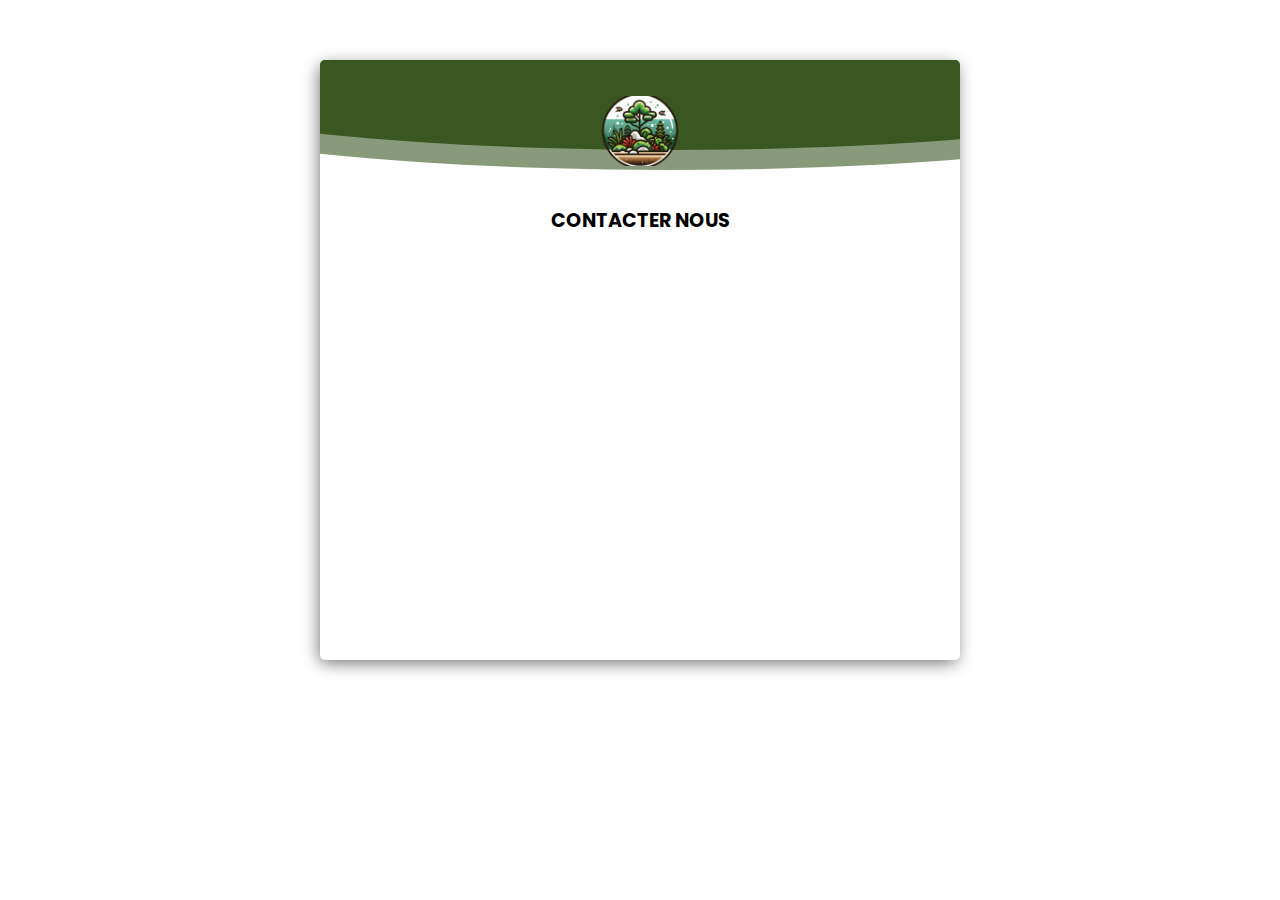
==== contact.html @ 50f89349 "add: contact page" ====
<!DOCTYPE html>
<html lang="fr">
<head>
    <meta charset="UTF-8">
    <meta name="viewport" content="width=device-width, initial-scale=1.0">
    <title>Aquascape</title>

    <link rel="stylesheet" href="./assets/css/style.css">
</head>
<body>
    <section class="section-contact">
    <header class="header-contact" >
        <div class="logo">
            <img class="logo-img" src="./assets/images/logo/logo.webp" alt="Logo aquascape">
            <h1 class="logo-title">Contacter nous</h1>
        </div>
    </header>
</section>

<form class="form-contact">

</form>
</body>
</html>
---- assets/css/style.css ----
@import url('https://fonts.googleapis.com/css2?family=Poppins:ital,wght@0,300;0,400;0,500,700;&display=swap');

:root {
    --color-white: white;
    --color-green: #3A5622;
    --color-black: black;
    --color-orange: #DE8C20;
    --color-grey: #e5e9e3;
}

*{
    margin: 0;
    padding: 0;
    box-sizing: border-box;
}

a {
    text-decoration: none;
    color: var(--color-white);
}
.modal-contact:hover{
 color: var(--color-orange);
}
.nav-contact{
    color: var(--color-green);
}
.nav-contact:hover{
    color: var(--color-orange);
}
ul, ol{
    list-style: none;
}

button {
    box-shadow: none;
    outline: none;
}

html, body {
    width:100%;
    font-family: "Poppins", sans-serif;
}
.nav-container{
    display: flex;
    align-items: center;
    justify-content: flex-end;
    width: 100%;
    height: 60px;
    background-color: var(--color-white);
}
.nav-content{
    width: 70%;
    display: flex;
    align-items: center;
    justify-content: space-between;
    margin-right: 50px;
    cursor: pointer;
    color: var(--color-green);
}
.nav-item{
    position: relative;
    font-size: 1.2rem;
    font-weight: 400;
}
.nav-item:hover{
    color: var(--color-orange);
}
.nav-item::after{
    content: '';
    position: absolute;
    left: 0;
    bottom: 0;
    width: 0px;
    height: 2px;
    transition: width 0.2s ease;
    background-color: var(--color-black);
}
.nav-item:hover::after{
    width: 100%;
    
}
.menu-hamburger-content{
    display: none;
}
.display-off{
    display: none;
}
.modal-menu{
    position: fixed;
    top: 0;
    left: 0;
    width: 50%;
    height: 100dvh;
    display: flex;
    flex-direction: column;
    justify-content: center;
    align-items: center;
    z-index: 999;
    background: rgba(58, 86, 34, 0.58);
    backdrop-filter: blur(6.6px);
    /* transform: translateX(-100%); */
    /* transition: transform 0.3s ease; */
}

.modal-menu--content{
    width: 100%;
    display: flex;
    flex-direction: column;
    align-items: center;
    justify-content: center;
    color: var(--color-white);
    cursor: pointer;
    gap: 60px;
}

.page-container{
    max-width: 1440px;
    display: flex;
    align-items: center;
    justify-content: center;
    gap: 30px;
    margin: 0 auto;
}

.section--header{
    position: relative;
    background-color: var(--color-green);
    width: 100%;
    min-height: 385px;
    height: 45%;
}

.section--header::before{
    content: '';
    width: 100%;
    height: 80px;
    position: absolute;
    bottom: -80px;
    left: 0;
    background-color: var(--color-white); 
}

    /* Contact                 */
.section-contact{
    position: relative;
    top: 60px;
    width: 50%;
    height: 600px;
    border-radius: 5px;
    margin: 0 auto;
    overflow: hidden;
    box-shadow: -2px 4px 17px -2px rgba(0,0,0,0.61);
}
.section-contact::before{
    content: "";
    position: absolute; 
    bottom: 510px;
    right: -350px;
    width: 200%;
    height: 200px;
    background-color: var(--color-green);
    border-radius: 50%;
    overflow: hidden;
}
.section-contact::after{
    content: "";
    position: absolute;
    bottom: 490px;
    right: -350px;
    width: 200%;
    height: 200px;
    background-color: var(--color-green);
    border-radius: 50%;
    overflow: hidden;
    opacity: 0.6;
}
.logo{
    position: absolute; 
    width: 100%;
    height: 60px;
    display: flex;
    flex-direction: column;
    align-items: center;
    justify-content: center;
    gap: 40px;
    top: 75px;
    z-index: 3;
}
.logo-img{
    object-fit: cover;
    width: 120px;
    height: 70px;
}
.logo-title{
    text-transform: uppercase;
    font-size: 1.2rem;
    font-weight: bold;
}
/* end contact              */

.column--left{
    position: relative;
    top: 60px;
    display: flex;
    flex-direction: column;
    align-items: flex-start;
    justify-content: center;
    width: 25%;
    height: 100%;
    color: var(--color-white);

}
.section__title{
    font-size: 1.8rem;
    font-weight: bold;
    width: 60%;
    height: 100%;
    margin-bottom: 30px;
}
.section__text{
    font-size: 1rem;
    font-weight: 300;
    margin-bottom: 100px;
}
.section__controls{
    width: auto;
    border-radius: 25px;
    background-color: var(--color-black);
    padding: 10px 20px;
}
.section__controls:hover{
    background-color:var(--color-green);
}
.column--right{
    position: relative;
    top: 60px;
    width: auto;
    height: 100%;
}
.section__figure{
    max-width: 570px;
    max-height: 335px;
}
img{
    object-fit: cover;
    width: 100%;
    height: 100%;
    margin: 0 6px;
}
.section--gallery{
    margin-top: 120px;
    width: 100%;
    background-color: var(--color-grey);

}
.gallery--container{
    max-width: 1440px;
    width: 100%;
    margin: 0 auto;
    padding-bottom: 60px;
    display: flex;
    flex-direction: column;
    align-items: center;
    justify-content: center;
}
.section__title--gallery{
    font-size: 1.5rem;
    margin:20px 0 20px 0;
}
.section__filter{
    width: 100%;
    height: auto;
    height: 50px;
    display: flex;
    flex-wrap: nowrap;
    align-items: center;
    justify-content: center;
    gap: 15px;
}
.btn__show--all,
.btn__foreground,
.btn__second--plan,
.btn__background{
    width: 10%;
    color: var(--color-black);
    border: 1px solid var(--color-black);
    border-radius: 5px;
    padding: 10px 15px;
    font-size: 1rem;
    cursor: pointer;
}
.btn__show--all:hover,
.btn__foreground:hover,
.btn__second--plan:hover,
.btn__background:hover{
    color: var(--color-white);
    background-color: var(--color-green);
}
/* .btn__show--all:not(:hover){ 
    color: var(--color-white);
    background-color: var(--color-black);
}*/

.gallery--figures{
    max-width: 740px;
    width: 100%;
    height: auto;
    display: flex;
    flex-wrap: wrap;
    align-items: center;
    justify-content: center;
    gap: 30px;
    margin-top: 60px;
}
.gallery--cards{
    position: relative;
    display: flex;
    flex-direction: column;
    align-items: flex-start;
    justify-content: flex-start;
    background-color: var(--color-white);
    max-width: 200px;
    width: 100%;
    height: 350px;
    padding: 5px;
    border-top-right-radius: 5px;
    border-top-left-radius: 5px;
    box-shadow: -2px 4px 17px -2px rgba(0,0,0,0.61);
}
.gallery-img{
    max-width: 250px;
    width: 100%;
    max-height: 120px;
    height: 100%;
    object-fit: cover;
    margin: 0;

    border-top-right-radius: 5px;
    border-top-left-radius: 5px;
}
.gallery--cards--title{
    font-size: 0.8rem;
    margin:15px 0 0 10px;
}
.gallery-description{
    font-size: 0.8rem;
    padding: 5px 15px;
}
.gallery-price{
    position: absolute;
    bottom: 30px;
    width: 100%;
    height: auto;
    font-size: 1rem;
    display: flex;
    align-items: center;
    justify-content: center;
}


/** Inputs **/
.section--gallery input[type="radio"]{
    display: none;
}

/** default cards **/
.gallery--cards{
    display: none;
}


/** quand on check l'input all on affiche la card  **/
.section--gallery  input[id="all"]:checked ~ .gallery--figures .all{
    display: block;
}

/** quand on check l'input all on affiche le label autrement  **/
#all:checked ~ .section__filter .btn__show--all  {
    color:var(--color-white);
    background-color: var(--color-black);
}

#foreground:checked ~ .gallery--figures .foreground{
    display: block;
}
#foreground:checked ~ .section__filter .btn__foreground{
    color:var(--color-white);
    background-color: var(--color-black)
}

#second-plan:checked ~ .gallery--figures .second-plan{
    display: block;
}
#second-plan:checked ~ .section__filter .btn__second--plan{
    color:var(--color-white);
    background-color: var(--color-black)
}

#background:checked ~ .gallery--figures .background{
    display: block;
}
#background:checked ~ .section__filter .btn__background{
    color:var(--color-white);
    background-color: var(--color-black)
}

@media (max-width:1348px){
    .btn__show--all,
    .btn__foreground,
    .btn__second--plan,
    .btn__background{
        padding: 5px 10px;
        font-size: 0.7rem;
        font-weight: bold;

    }
}
@media (max-width:972px){
    .btn__show--all,
    .btn__foreground,
    .btn__second--plan,
    .btn__background{
        font-size: 0.6rem;
        font-weight: bold;
        width: 15%;
}
}
@media (max-width:750px) {
    .nav-content{
        display: none;
    }
    .menu-hamburger-content{
        display: block;
        width: 10%;
        height: 60px;
        display: flex;
        align-items: center;
        justify-content: center;
    }
    .menu-hamburger-content label{
        cursor: pointer;
    }
     .menu-hamburger-content input[type="checkbox"] {
        display: none;
    }  

    .menu-hamburger-content input[type="checkbox"]:checked ~ .modal-menu {
        transform: translateX(0);
    }

    /* Inverser l'animation lorsque le checkbox est décoché */
    .menu-hamburger-content input[type="checkbox"]:not(:checked) ~ .modal-menu {
        transform: translateX(0);
    }

    .page-container{
        flex-direction: column;
        gap: 0px;
    }
    .column--left{
        width: 100%;
        top: 30px;
        align-items: center;
    }
    .section__title{
        text-align: center;
        width: 30%;
    }
    .section__text{
        width: 50%;
        text-align: center;
        font-size: 0.8rem;
        margin-bottom: 30px;
    }
    .section__figure{
        margin: 0 30px;
    }
}
@media (max-width:584px){
    .btn__show--all,
    .btn__foreground,
    .btn__second--plan,
    .btn__background{
        font-size: 0.55rem;
        font-weight: bold;
        width: 17%;
}
}
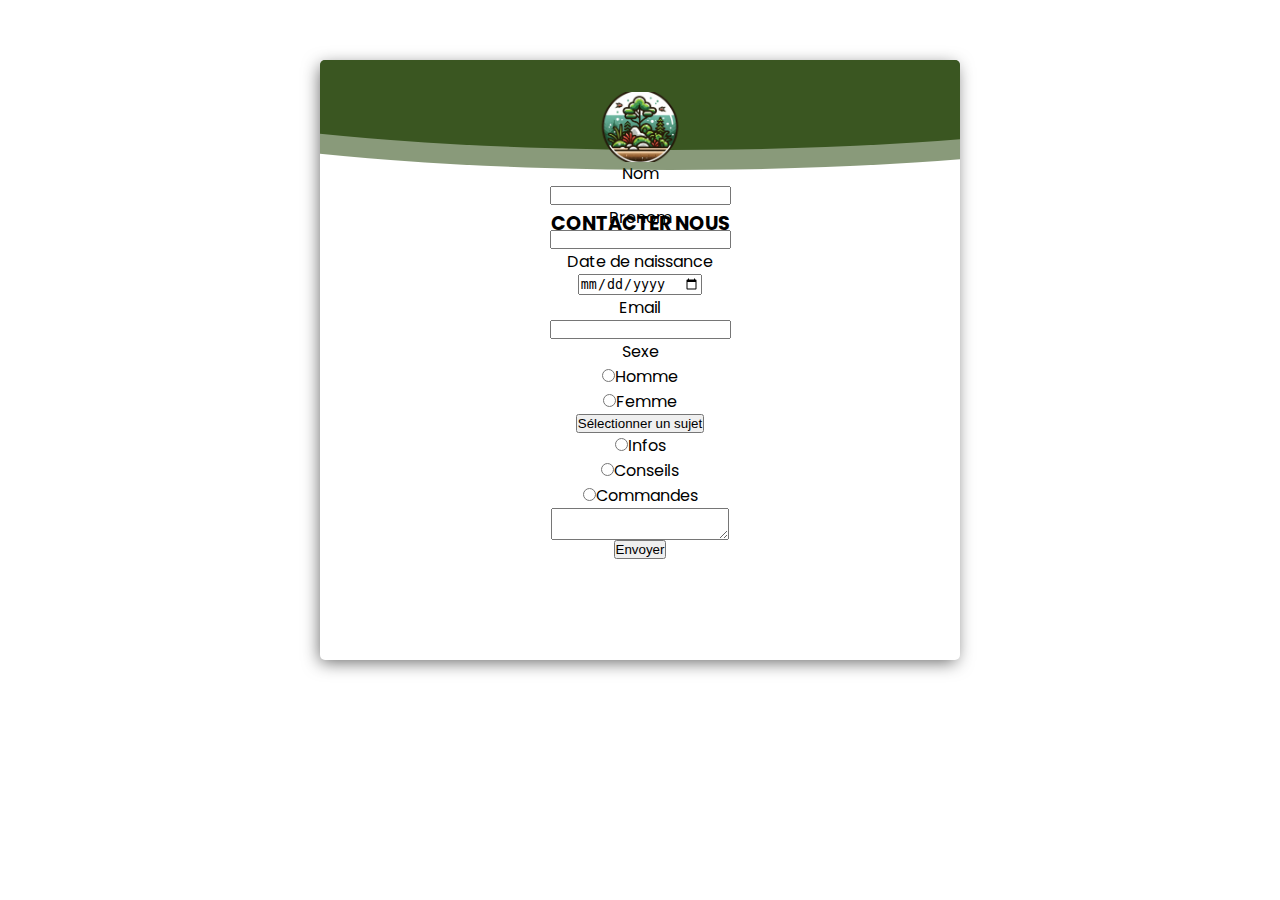
==== commit cea71279: "fix: modal menu animation with hamburger menu and add form part 2 for conntact page" ====
--- a/contact.html
+++ b/contact.html
@@ -11,14 +11,42 @@
     <section class="section-contact">
     <header class="header-contact" >
         <div class="logo">
-            <img class="logo-img" src="./assets/images/logo/logo.webp" alt="Logo aquascape">
+            <a href="./index.html"><img class="logo-img" src="./assets/images/logo/logo.webp" alt="Logo aquascape">
+            </a>
             <h1 class="logo-title">Contacter nous</h1>
         </div>
     </header>
+    <form class="form-contact">
+        <label for="firstname">Nom</label>
+        <input type="text" id="firstname">
+        <label for="lasttname">Prenom</label>
+        <input type="text" id="lastname">
+        <label for="birth">Date de naissance</label>
+        <input type="date" id="birth">
+        <label for="email">Email</label>
+        <input type="text" id="email">
+        <label for="sexe">Sexe</label>
+        <label class="custom-radio" >
+            <input type="radio" id="sexe" name="sexe">Homme
+        </label>
+        <label class="custom-radio" >
+            <input type="radio" id="sexe" name="sexe">Femme
+        </label>
+        <button class="dropbtn">Sélectionner un sujet</button>
+        <label >
+            <input type="radio" name="sujet" value="devis">Infos 
+        </label>
+        <label >
+            <input type="radio" name="sujet" value="Conseils">Conseils
+        </label>
+        <label >
+            <input type="radio" name="sujet" value="Commandes">Commandes
+        </label>
+        <textarea  name="message" id="user-message"></textarea>
+        <button type="submit" >Envoyer</button>
+    </form>
 </section>
 
-<form class="form-contact">
 
-</form>
 </body>
 </html>--- a/assets/css/style.css
+++ b/assets/css/style.css
@@ -79,6 +79,9 @@
     width: 100%;
     
 }
+
+/* Modale                   */
+
 .menu-hamburger-content{
     display: none;
 }
@@ -88,7 +91,7 @@
 .modal-menu{
     position: fixed;
     top: 0;
-    left: 0;
+    left: -50%;
     width: 50%;
     height: 100dvh;
     display: flex;
@@ -99,7 +102,7 @@
     background: rgba(58, 86, 34, 0.58);
     backdrop-filter: blur(6.6px);
     /* transform: translateX(-100%); */
-    /* transition: transform 0.3s ease; */
+    transition: left 0.3s ease;
 }
 
 .modal-menu--content{
@@ -185,6 +188,7 @@
     gap: 40px;
     top: 75px;
     z-index: 3;
+    cursor: pointer;
 }
 .logo-img{
     object-fit: cover;
@@ -195,6 +199,14 @@
     text-transform: uppercase;
     font-size: 1.2rem;
     font-weight: bold;
+}
+.form-contact{
+    display: flex;
+    flex-direction: column;
+    align-items: center;
+    justify-content: center;
+    width: 100%;
+    height: 100%;
 }
 /* end contact              */
 
@@ -445,13 +457,9 @@
     }  
 
     .menu-hamburger-content input[type="checkbox"]:checked ~ .modal-menu {
-        transform: translateX(0);
-    }
-
-    /* Inverser l'animation lorsque le checkbox est décoché */
-    .menu-hamburger-content input[type="checkbox"]:not(:checked) ~ .modal-menu {
-        transform: translateX(0);
-    }
+        left: 0%;
+    }
+
 
     .page-container{
         flex-direction: column;
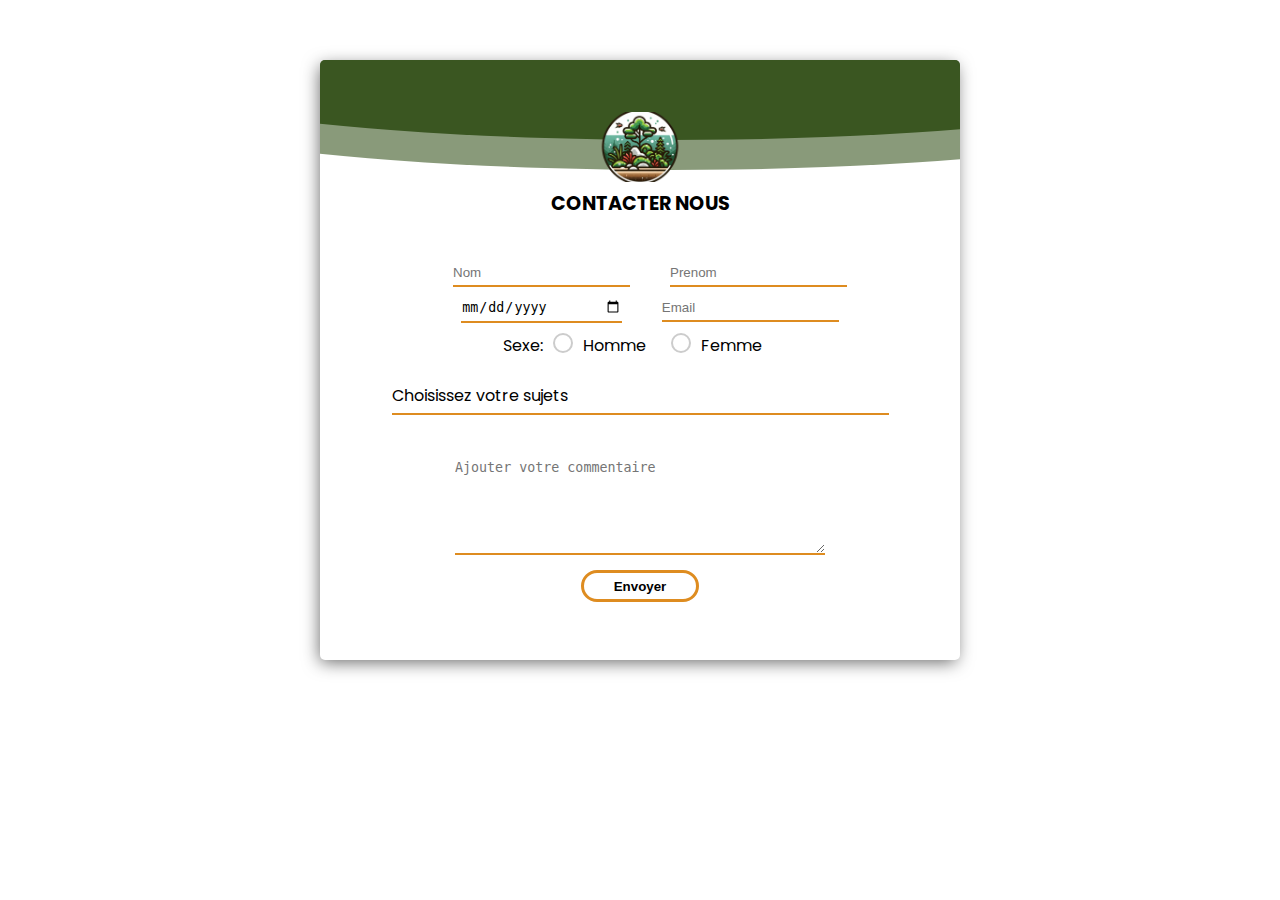
==== commit 553e9afb: "add:final form with animation" ====
--- a/contact.html
+++ b/contact.html
@@ -1,52 +1,83 @@
 <!DOCTYPE html>
 <html lang="fr">
+
 <head>
     <meta charset="UTF-8">
     <meta name="viewport" content="width=device-width, initial-scale=1.0">
     <title>Aquascape</title>
 
     <link rel="stylesheet" href="./assets/css/style.css">
+    <script src="https://cdn.lordicon.com/lordicon.js" defer></script>
 </head>
+
 <body>
     <section class="section-contact">
-    <header class="header-contact" >
-        <div class="logo">
-            <a href="./index.html"><img class="logo-img" src="./assets/images/logo/logo.webp" alt="Logo aquascape">
-            </a>
-            <h1 class="logo-title">Contacter nous</h1>
-        </div>
-    </header>
-    <form class="form-contact">
-        <label for="firstname">Nom</label>
-        <input type="text" id="firstname">
-        <label for="lasttname">Prenom</label>
-        <input type="text" id="lastname">
-        <label for="birth">Date de naissance</label>
-        <input type="date" id="birth">
-        <label for="email">Email</label>
-        <input type="text" id="email">
-        <label for="sexe">Sexe</label>
-        <label class="custom-radio" >
-            <input type="radio" id="sexe" name="sexe">Homme
-        </label>
-        <label class="custom-radio" >
-            <input type="radio" id="sexe" name="sexe">Femme
-        </label>
-        <button class="dropbtn">Sélectionner un sujet</button>
-        <label >
-            <input type="radio" name="sujet" value="devis">Infos 
-        </label>
-        <label >
-            <input type="radio" name="sujet" value="Conseils">Conseils
-        </label>
-        <label >
-            <input type="radio" name="sujet" value="Commandes">Commandes
-        </label>
-        <textarea  name="message" id="user-message"></textarea>
-        <button type="submit" >Envoyer</button>
-    </form>
-</section>
+        <header class="header-contact">
+            <div class="logo">
+                <a href="./index.html"><img class="logo-img" src="./assets/images/logo/logo.webp" alt="Logo aquascape">
+                </a>
+                <h1 class="logo-title">Contacter nous</h1>
+            </div>
+        </header>
+        <form class="form-contact">
+            <div class="form-contact-content">
+                <div class="form-group">
+                    <label for="firstname"></label>
+                    <input type="text" id="firstname" placeholder="Nom">
+                    <label for="lasttname"></label>
+                    <input type="text" id="lastname" placeholder="Prenom">
+                </div>
+                <div class="form-group">
+                    <label for="birth"></label>
+                    <input type="date" id="birth" placeholder="JJ/MM/AAAA" class="custom-date">
+                    <label for="email"></label>
+                    <input type="text" id="email" placeholder="Email">
+                </div>
+                <div class="form-group-row">
+                    <label for="sexe">Sexe:</label>
+                    <label class="custom-radio">
+                        <input type="radio" id="sexe" name="sexe">
+                        <span class="radio-button"></span>
+                        Homme
+                    </label>
+                    <label class="custom-radio">
+                        <input type="radio" id="sexe" name="sexe">
+                        <span class="radio-button"></span>Femme
+                    </label>
+                </div>
+                <div class="form-group-row">
+                    <input type="checkbox" id="dropdown-toggle" class="dropdown-toggle">
+                    <label for="dropdown-toggle" class="dropbtn">Choisissez votre sujets
+                        <lord-icon src="https://cdn.lordicon.com/xcrjfuzb.json" trigger="hover"
+                            colors="primary:#de8c20">
+                        </lord-icon>
+                    </label>
+                    <div class="dropdown-content">
+                        <label>
+                            <input type="radio" name="sujet" value="devis">Infos</br>
+                        </label>
+                        <label>
+                            <input type="radio" name="sujet" value="Conseils">Conseils
+                            </br>
+                        </label>
+                        <label>
+                            <input type="radio" name="sujet" value="Commandes">Commandes
+                            </br>
+                        </label>
+                    </div>
+                </div>
+            </div>
+            <div class="form-text">
+                <textarea name="message" id="user-message" placeholder="Ajouter votre commentaire"></textarea>
+            </div>
+            <div class="form-btn-submit">
+                <button class="submit" type="submit">Envoyer</button>
+            </div>
+            </div>
+        </form>
+    </section>
 
 
 </body>
+
 </html>--- a/assets/css/style.css
+++ b/assets/css/style.css
@@ -8,7 +8,7 @@
     --color-grey: #e5e9e3;
 }
 
-*{
+* {
     margin: 0;
     padding: 0;
     box-sizing: border-box;
@@ -18,16 +18,21 @@
     text-decoration: none;
     color: var(--color-white);
 }
-.modal-contact:hover{
- color: var(--color-orange);
-}
-.nav-contact{
+
+.modal-contact:hover {
+    color: var(--color-orange);
+}
+
+.nav-contact {
     color: var(--color-green);
 }
-.nav-contact:hover{
+
+.nav-contact:hover {
     color: var(--color-orange);
 }
-ul, ol{
+
+ul,
+ol {
     list-style: none;
 }
 
@@ -36,11 +41,13 @@
     outline: none;
 }
 
-html, body {
-    width:100%;
+html,
+body {
+    width: 100%;
     font-family: "Poppins", sans-serif;
 }
-.nav-container{
+
+.nav-container {
     display: flex;
     align-items: center;
     justify-content: flex-end;
@@ -48,7 +55,8 @@
     height: 60px;
     background-color: var(--color-white);
 }
-.nav-content{
+
+.nav-content {
     width: 70%;
     display: flex;
     align-items: center;
@@ -57,15 +65,18 @@
     cursor: pointer;
     color: var(--color-green);
 }
-.nav-item{
+
+.nav-item {
     position: relative;
     font-size: 1.2rem;
     font-weight: 400;
 }
-.nav-item:hover{
+
+.nav-item:hover {
     color: var(--color-orange);
 }
-.nav-item::after{
+
+.nav-item::after {
     content: '';
     position: absolute;
     left: 0;
@@ -75,20 +86,23 @@
     transition: width 0.2s ease;
     background-color: var(--color-black);
 }
-.nav-item:hover::after{
-    width: 100%;
-    
+
+.nav-item:hover::after {
+    width: 100%;
+
 }
 
 /* Modale                   */
 
-.menu-hamburger-content{
+.menu-hamburger-content {
     display: none;
 }
-.display-off{
+
+.display-off {
     display: none;
 }
-.modal-menu{
+
+.modal-menu {
     position: fixed;
     top: 0;
     left: -50%;
@@ -105,7 +119,7 @@
     transition: left 0.3s ease;
 }
 
-.modal-menu--content{
+.modal-menu--content {
     width: 100%;
     display: flex;
     flex-direction: column;
@@ -116,7 +130,7 @@
     gap: 60px;
 }
 
-.page-container{
+.page-container {
     max-width: 1440px;
     display: flex;
     align-items: center;
@@ -125,7 +139,7 @@
     margin: 0 auto;
 }
 
-.section--header{
+.section--header {
     position: relative;
     background-color: var(--color-green);
     width: 100%;
@@ -133,18 +147,18 @@
     height: 45%;
 }
 
-.section--header::before{
+.section--header::before {
     content: '';
     width: 100%;
     height: 80px;
     position: absolute;
     bottom: -80px;
     left: 0;
-    background-color: var(--color-white); 
-}
-
-    /* Contact                 */
-.section-contact{
+    background-color: var(--color-white);
+}
+
+/* Contact                 */
+.section-contact {
     position: relative;
     top: 60px;
     width: 50%;
@@ -152,12 +166,13 @@
     border-radius: 5px;
     margin: 0 auto;
     overflow: hidden;
-    box-shadow: -2px 4px 17px -2px rgba(0,0,0,0.61);
-}
-.section-contact::before{
+    box-shadow: -2px 4px 17px -2px rgba(0, 0, 0, 0.61);
+}
+
+.section-contact::before {
     content: "";
-    position: absolute; 
-    bottom: 510px;
+    position: absolute;
+    bottom: 520px;
     right: -350px;
     width: 200%;
     height: 200px;
@@ -165,7 +180,8 @@
     border-radius: 50%;
     overflow: hidden;
 }
-.section-contact::after{
+
+.section-contact::after {
     content: "";
     position: absolute;
     bottom: 490px;
@@ -177,40 +193,246 @@
     overflow: hidden;
     opacity: 0.6;
 }
-.logo{
-    position: absolute; 
+
+.logo {
+    position: absolute;
     width: 100%;
     height: 60px;
     display: flex;
     flex-direction: column;
     align-items: center;
     justify-content: center;
-    gap: 40px;
+    /* gap: 10px; */
     top: 75px;
     z-index: 3;
     cursor: pointer;
 }
-.logo-img{
+
+.logo-img {
     object-fit: cover;
     width: 120px;
     height: 70px;
 }
-.logo-title{
+
+.logo-title {
     text-transform: uppercase;
     font-size: 1.2rem;
     font-weight: bold;
 }
-.form-contact{
+
+.form-contact {
     display: flex;
     flex-direction: column;
     align-items: center;
     justify-content: center;
     width: 100%;
     height: 100%;
-}
+    margin-top: 70px;
+}
+
+/* Formulaire Contact */
+
+.form-contact-content {
+    display: flex;
+    flex-direction: column;
+    align-items: center;
+    justify-content: center;
+
+}
+
+.form-group {
+    display: flex;
+    align-items: center;
+    justify-content: center;
+    width: 80%;
+    height: 20px;
+    gap: 20px;
+    margin-bottom: 15px;
+}
+
+.form-group-row {
+    position: relative;
+    width: 100%;
+    display: flex;
+    align-items: center;
+    justify-content: center;
+    gap: 10px;
+    margin: 5px 0 15px;
+}
+
+.custom-radio {
+    display: inline-block;
+    position: relative;
+    padding-left: 30px;
+    margin-right: 15px;
+    cursor: pointer;
+    font-size: 16px;
+}
+
+.custom-radio input[type="radio"] {
+    position: absolute;
+    opacity: 0;
+    cursor: pointer;
+}
+
+.radio-button {
+    position: absolute;
+    top: 0;
+    left: 0;
+    height: 20px;
+    width: 20px;
+    background-color: #fff;
+    border: 2px solid #ccc;
+    border-radius: 50%;
+}
+
+.custom-radio:hover input~.radio-button {
+    border-color: var(--color-black);
+}
+
+.custom-radio input:checked~.radio-button {
+    border-color: var(--color-orange);
+}
+
+.radio-button:after {
+    content: "";
+    position: absolute;
+    text-align: center;
+    display: none;
+    top: 2px;
+    left: 2px;
+    width: 12px;
+    height: 12px;
+    border-radius: 50%;
+    background: var(--color-green);
+}
+
+.custom-radio input:checked~.radio-button:after {
+    display: block;
+}
+
+.form-contact-content input[type="text"],
+.form-contact-content input[type="date"],
+.form-contact-content input[type="email"],
+textarea {
+    border: none;
+    border-bottom: 2px solid var(--color-orange);
+    margin-top: 10px;
+    padding: 5px 0;
+    outline: none;
+}
+
+.form-contact-content input[type="text"]:focus::placeholder,
+.form-contact-content input[type="date"]:focus::placeholder,
+.form-contact-content input[type="email"]:focus::placeholder {
+    animation: placeholderScale 1.5s ease-in-out infinite;
+}
+
+@keyframes placeholderScale {
+
+    0%,
+    100% {
+        transform: scale(1) translateY(0);
+    }
+
+    50% {
+        transform: scale(1.1) translateY(-5px);
+    }
+}
+
+.custom-date {
+    appearance: none;
+    width: 260px;
+}
+
+.dropdown-toggle {
+    display: none;
+}
+
+.dropdown-content {
+    display: none;
+    position: absolute;
+    text-align: left;
+    top: 48px;
+    padding: 2px;
+    background-color: #f9f9f9;
+    width: 100%;
+    box-shadow: 0px 8px 16px 0px rgba(0, 0, 0, 0.2);
+    z-index: 1;
+}
+
+.dropdown-content input[type="radio"] {
+    display: none;
+}
+
+.dropdown-content label:hover {
+    color: var(--color-orange);
+    transition: all .3s;
+}
+
+.dropbtn {
+    display: flex;
+    align-items: center;
+    justify-content: space-between;
+    gap: 15px;
+    width: 100%;
+    outline: none;
+    border: none;
+    border-bottom: 2px solid var(--color-orange);
+    padding: 5px 0;
+    cursor: pointer;
+}
+
+.dropdown-toggle:checked+.dropbtn+.dropdown-content {
+    display: block;
+}
+
+.form-text {
+    display: flex;
+    align-items: center;
+    justify-content: center;
+    width: 100%;
+    margin-top: 15px;
+    margin-bottom: 15px;
+}
+
+#user-message {
+    max-width: 370px;
+    width: 100%;
+    height: 100px;
+    display: flex;
+    align-items: center;
+    justify-content: center;
+}
+
+.form-btn-submit {
+    padding: 0px 15px;
+    border: 3px solid var(--color-orange);
+    border-radius: 25px;
+    background-color: var(--color-white);
+}
+
+.form-btn-submit:hover {
+    background-color: var(--color-orange);
+    transition: all .3s;
+}
+
+.submit {
+    border: none;
+    background-color: transparent;
+    font-weight: bold;
+    padding: 5px 15px;
+    cursor: pointer;
+}
+
+.submit:hover {
+    color: var(--color-white);
+    transition: all .3s;
+}
+
 /* end contact              */
 
-.column--left{
+.column--left {
     position: relative;
     top: 60px;
     display: flex;
@@ -222,50 +444,58 @@
     color: var(--color-white);
 
 }
-.section__title{
+
+.section__title {
     font-size: 1.8rem;
     font-weight: bold;
     width: 60%;
     height: 100%;
     margin-bottom: 30px;
 }
-.section__text{
+
+.section__text {
     font-size: 1rem;
     font-weight: 300;
     margin-bottom: 100px;
 }
-.section__controls{
+
+.section__controls {
     width: auto;
     border-radius: 25px;
     background-color: var(--color-black);
     padding: 10px 20px;
 }
-.section__controls:hover{
-    background-color:var(--color-green);
-}
-.column--right{
+
+.section__controls:hover {
+    background-color: var(--color-orange);
+}
+
+.column--right {
     position: relative;
     top: 60px;
     width: auto;
     height: 100%;
 }
-.section__figure{
+
+.section__figure {
     max-width: 570px;
     max-height: 335px;
 }
-img{
+
+img {
     object-fit: cover;
     width: 100%;
     height: 100%;
     margin: 0 6px;
 }
-.section--gallery{
+
+.section--gallery {
     margin-top: 120px;
     width: 100%;
     background-color: var(--color-grey);
-
-}
-.gallery--container{
+}
+
+.gallery--container {
     max-width: 1440px;
     width: 100%;
     margin: 0 auto;
@@ -275,11 +505,13 @@
     align-items: center;
     justify-content: center;
 }
-.section__title--gallery{
+
+.section__title--gallery {
     font-size: 1.5rem;
-    margin:20px 0 20px 0;
-}
-.section__filter{
+    margin: 20px 0 20px 0;
+}
+
+.section__filter {
     width: 100%;
     height: auto;
     height: 50px;
@@ -289,10 +521,11 @@
     justify-content: center;
     gap: 15px;
 }
+
 .btn__show--all,
 .btn__foreground,
 .btn__second--plan,
-.btn__background{
+.btn__background {
     width: 10%;
     color: var(--color-black);
     border: 1px solid var(--color-black);
@@ -301,19 +534,16 @@
     font-size: 1rem;
     cursor: pointer;
 }
+
 .btn__show--all:hover,
 .btn__foreground:hover,
 .btn__second--plan:hover,
-.btn__background:hover{
+.btn__background:hover {
     color: var(--color-white);
     background-color: var(--color-green);
 }
-/* .btn__show--all:not(:hover){ 
-    color: var(--color-white);
-    background-color: var(--color-black);
-}*/
-
-.gallery--figures{
+
+.gallery--figures {
     max-width: 740px;
     width: 100%;
     height: auto;
@@ -324,7 +554,8 @@
     gap: 30px;
     margin-top: 60px;
 }
-.gallery--cards{
+
+.gallery--cards {
     position: relative;
     display: flex;
     flex-direction: column;
@@ -337,9 +568,10 @@
     padding: 5px;
     border-top-right-radius: 5px;
     border-top-left-radius: 5px;
-    box-shadow: -2px 4px 17px -2px rgba(0,0,0,0.61);
-}
-.gallery-img{
+    box-shadow: -2px 4px 17px -2px rgba(0, 0, 0, 0.61);
+}
+
+.gallery-img {
     max-width: 250px;
     width: 100%;
     max-height: 120px;
@@ -350,15 +582,18 @@
     border-top-right-radius: 5px;
     border-top-left-radius: 5px;
 }
-.gallery--cards--title{
+
+.gallery--cards--title {
     font-size: 0.8rem;
-    margin:15px 0 0 10px;
-}
-.gallery-description{
+    margin: 15px 0 0 10px;
+}
+
+.gallery-description {
     font-size: 0.8rem;
     padding: 5px 15px;
 }
-.gallery-price{
+
+.gallery-price {
     position: absolute;
     bottom: 30px;
     width: 100%;
@@ -371,77 +606,85 @@
 
 
 /** Inputs **/
-.section--gallery input[type="radio"]{
+.section--gallery input[type="radio"] {
     display: none;
 }
 
 /** default cards **/
-.gallery--cards{
+.gallery--cards {
     display: none;
 }
 
 
 /** quand on check l'input all on affiche la card  **/
-.section--gallery  input[id="all"]:checked ~ .gallery--figures .all{
+.section--gallery input[id="all"]:checked~.gallery--figures .all {
     display: block;
 }
 
 /** quand on check l'input all on affiche le label autrement  **/
-#all:checked ~ .section__filter .btn__show--all  {
-    color:var(--color-white);
+#all:checked~.section__filter .btn__show--all {
+    color: var(--color-white);
     background-color: var(--color-black);
 }
 
-#foreground:checked ~ .gallery--figures .foreground{
+#foreground:checked~.gallery--figures .foreground {
     display: block;
 }
-#foreground:checked ~ .section__filter .btn__foreground{
-    color:var(--color-white);
+
+#foreground:checked~.section__filter .btn__foreground {
+    color: var(--color-white);
     background-color: var(--color-black)
 }
 
-#second-plan:checked ~ .gallery--figures .second-plan{
+#second-plan:checked~.gallery--figures .second-plan {
     display: block;
 }
-#second-plan:checked ~ .section__filter .btn__second--plan{
-    color:var(--color-white);
+
+#second-plan:checked~.section__filter .btn__second--plan {
+    color: var(--color-white);
     background-color: var(--color-black)
 }
 
-#background:checked ~ .gallery--figures .background{
+#background:checked~.gallery--figures .background {
     display: block;
 }
-#background:checked ~ .section__filter .btn__background{
-    color:var(--color-white);
+
+#background:checked~.section__filter .btn__background {
+    color: var(--color-white);
     background-color: var(--color-black)
 }
 
-@media (max-width:1348px){
+@media (max-width:1348px) {
+
     .btn__show--all,
     .btn__foreground,
     .btn__second--plan,
-    .btn__background{
+    .btn__background {
         padding: 5px 10px;
         font-size: 0.7rem;
         font-weight: bold;
 
     }
 }
-@media (max-width:972px){
+
+@media (max-width:972px) {
+
     .btn__show--all,
     .btn__foreground,
     .btn__second--plan,
-    .btn__background{
+    .btn__background {
         font-size: 0.6rem;
         font-weight: bold;
         width: 15%;
-}
-}
+    }
+}
+
 @media (max-width:750px) {
-    .nav-content{
+    .nav-content {
         display: none;
     }
-    .menu-hamburger-content{
+
+    .menu-hamburger-content {
         display: block;
         width: 10%;
         height: 60px;
@@ -449,48 +692,56 @@
         align-items: center;
         justify-content: center;
     }
-    .menu-hamburger-content label{
+
+    .menu-hamburger-content label {
         cursor: pointer;
     }
-     .menu-hamburger-content input[type="checkbox"] {
+
+    .menu-hamburger-content input[type="checkbox"] {
         display: none;
-    }  
-
-    .menu-hamburger-content input[type="checkbox"]:checked ~ .modal-menu {
+    }
+
+    .menu-hamburger-content input[type="checkbox"]:checked~.modal-menu {
         left: 0%;
     }
 
 
-    .page-container{
+    .page-container {
         flex-direction: column;
         gap: 0px;
     }
-    .column--left{
+
+    .column--left {
         width: 100%;
         top: 30px;
         align-items: center;
     }
-    .section__title{
+
+    .section__title {
         text-align: center;
         width: 30%;
     }
-    .section__text{
+
+    .section__text {
         width: 50%;
         text-align: center;
         font-size: 0.8rem;
         margin-bottom: 30px;
     }
-    .section__figure{
+
+    .section__figure {
         margin: 0 30px;
     }
 }
-@media (max-width:584px){
+
+@media (max-width:584px) {
+
     .btn__show--all,
     .btn__foreground,
     .btn__second--plan,
-    .btn__background{
+    .btn__background {
         font-size: 0.55rem;
         font-weight: bold;
         width: 17%;
-}
+    }
 }